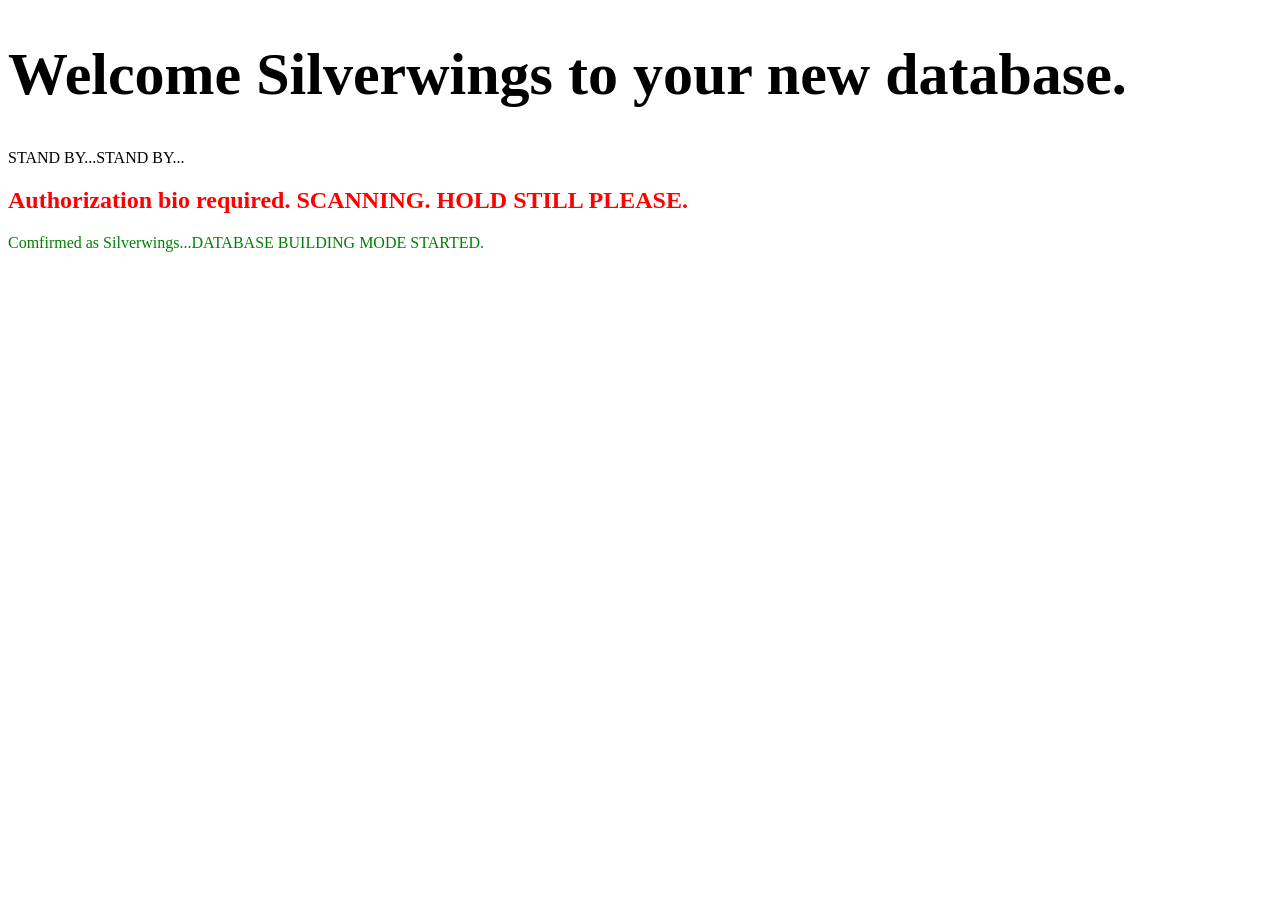
==== index.html @ a47f3df6 "Update index.html" ====
<!DOCTYPE html>
<html>
  <head>
    <title>The Eclipse Database</title>
  </head>
<body>
  <h1 style= "font-size: 60px;"> Welcome Silverwings to your new database.</h1>
  <p>STAND BY...STAND BY...</p>
<h2 style="color:red;">Authorization bio required. SCANNING. HOLD STILL PLEASE.</h2>
  <p style="color:green;">Comfirmed as Silverwings...DATABASE BUILDING MODE STARTED. </p>
</body>


</html>
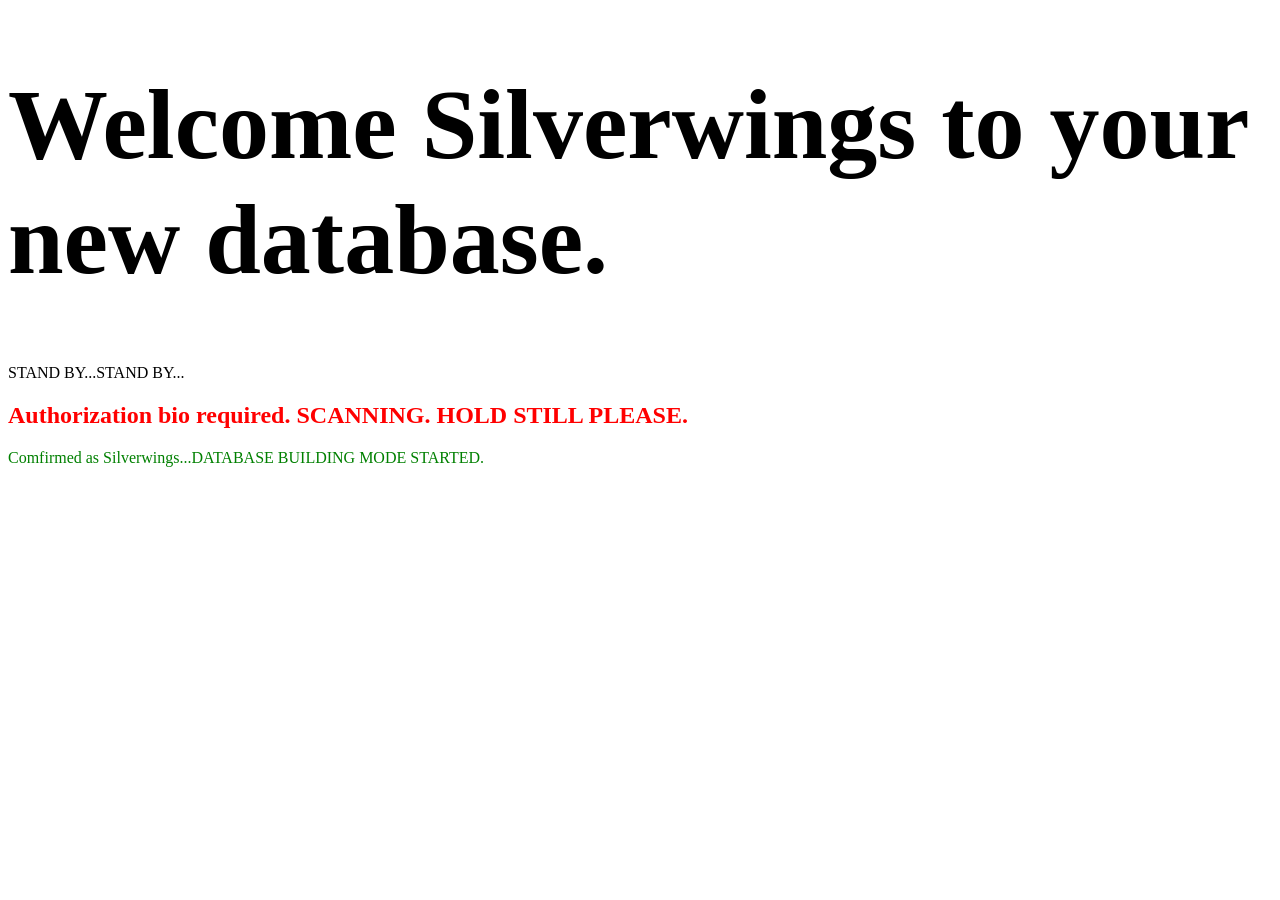
==== commit c5c14b30: "Update index.html" ====
--- a/index.html
+++ b/index.html
@@ -4,7 +4,7 @@
     <title>The Eclipse Database</title>
   </head>
 <body>
-  <h1 style= "font-size: 60px;"> Welcome Silverwings to your new database.</h1>
+  <h1 style= "font-size: 100px;"> Welcome Silverwings to your new database.</h1>
   <p>STAND BY...STAND BY...</p>
 <h2 style="color:red;">Authorization bio required. SCANNING. HOLD STILL PLEASE.</h2>
   <p style="color:green;">Comfirmed as Silverwings...DATABASE BUILDING MODE STARTED. </p>
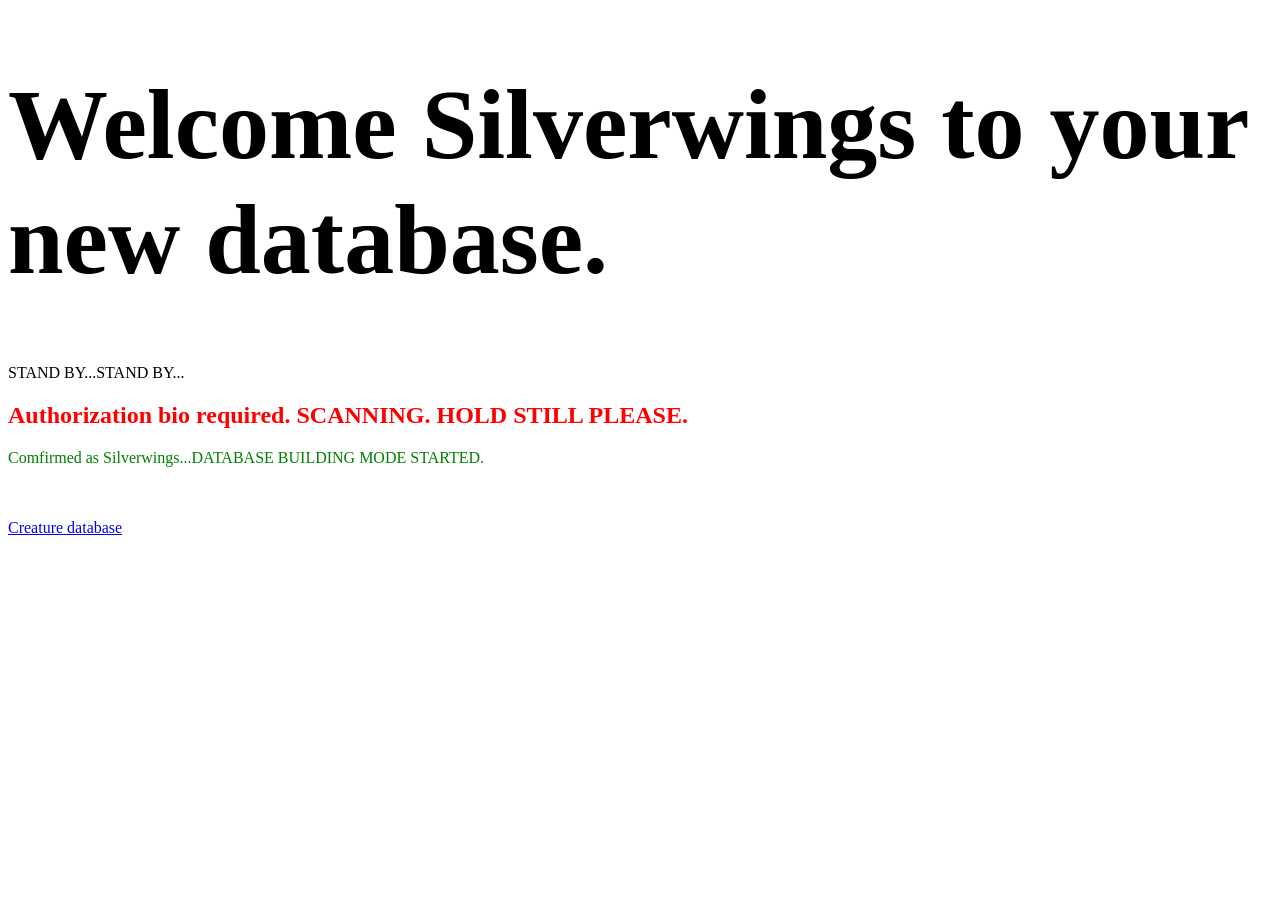
==== commit a674a062: "Update index.html" ====
--- a/index.html
+++ b/index.html
@@ -8,6 +8,11 @@
   <p>STAND BY...STAND BY...</p>
 <h2 style="color:red;">Authorization bio required. SCANNING. HOLD STILL PLEASE.</h2>
   <p style="color:green;">Comfirmed as Silverwings...DATABASE BUILDING MODE STARTED. </p>
+
+  <br>
+  <br>
+
+  <a href="/about">Creature database</a>
 </body>
 
 
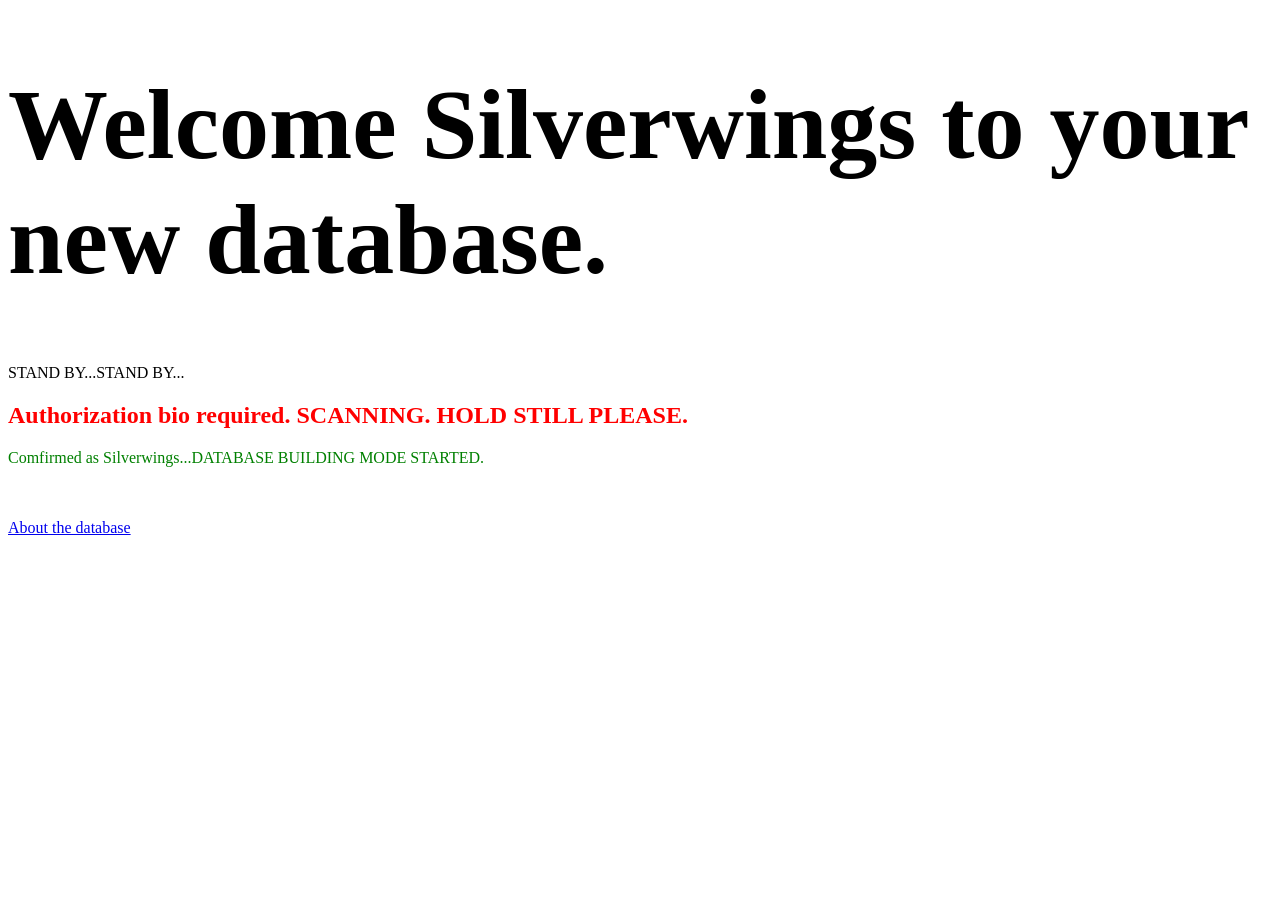
==== commit 94cff2b0: "Update index.html" ====
--- a/index.html
+++ b/index.html
@@ -12,7 +12,7 @@
   <br>
   <br>
 
-  <a href="/about">Creature database</a>
+  <a href="/about">About the database</a>
 </body>
 
 
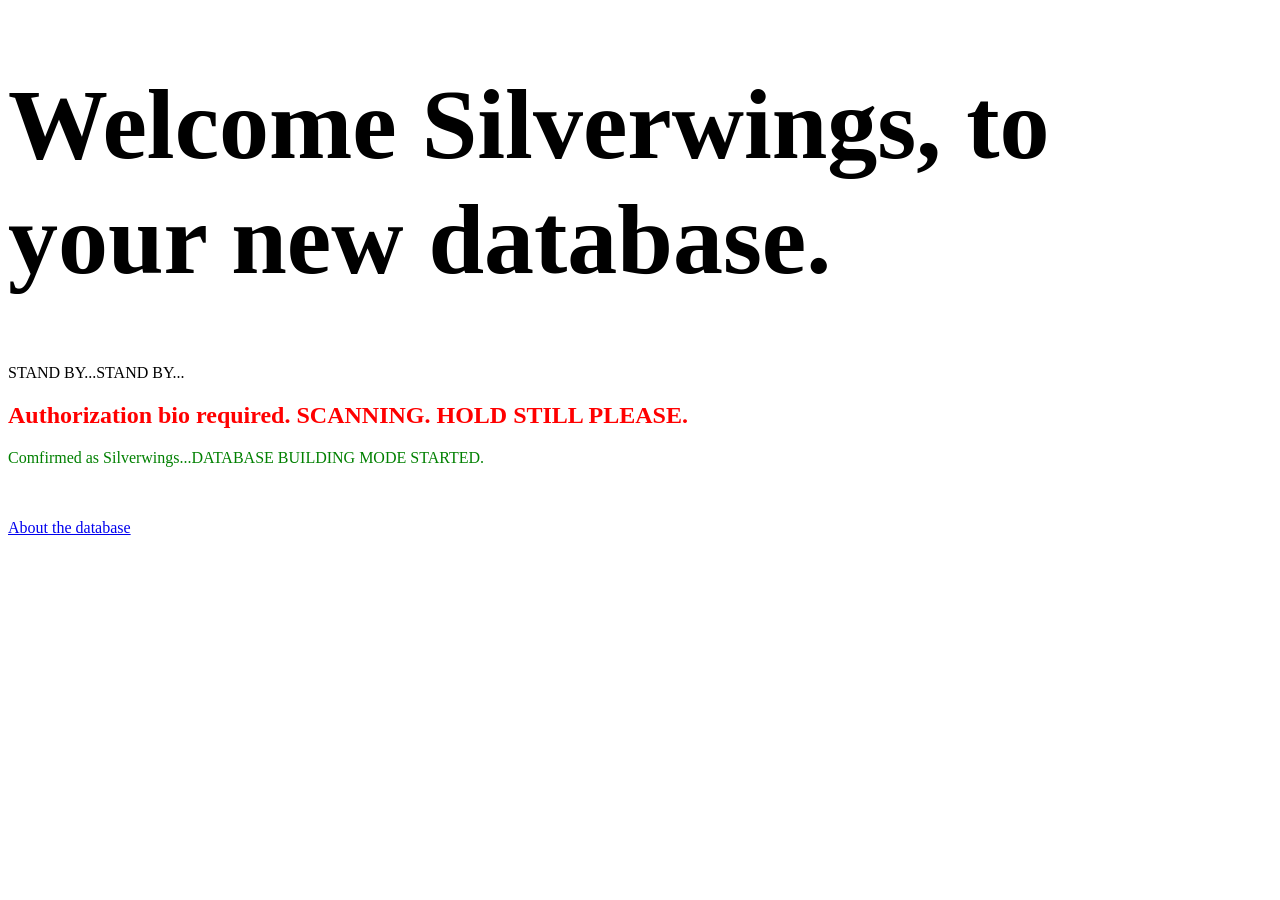
==== commit 2873d40b: "Update index.html" ====
--- a/index.html
+++ b/index.html
@@ -4,7 +4,7 @@
     <title>The Eclipse Database</title>
   </head>
 <body>
-  <h1 style= "font-size: 100px;"> Welcome Silverwings to your new database.</h1>
+  <h1 style= "font-size: 100px;"> Welcome Silverwings, to your new database.</h1>
   <p>STAND BY...STAND BY...</p>
 <h2 style="color:red;">Authorization bio required. SCANNING. HOLD STILL PLEASE.</h2>
   <p style="color:green;">Comfirmed as Silverwings...DATABASE BUILDING MODE STARTED. </p>
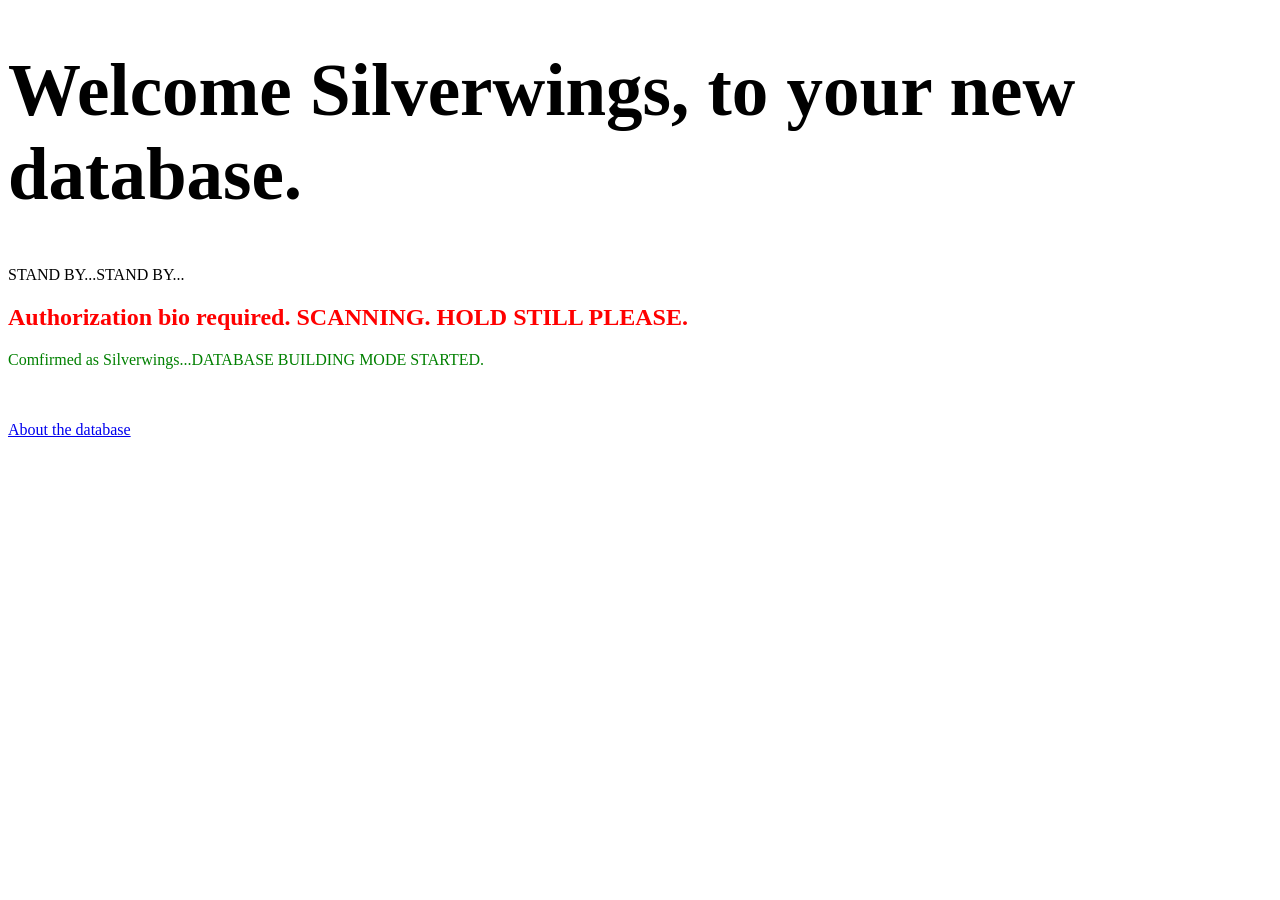
==== commit bdf8edb2: "Update index.html" ====
--- a/index.html
+++ b/index.html
@@ -4,7 +4,7 @@
     <title>The Eclipse Database</title>
   </head>
 <body>
-  <h1 style= "font-size: 100px;"> Welcome Silverwings, to your new database.</h1>
+  <h1 style= "font-size: 73px;"> Welcome Silverwings, to your new database.</h1>
   <p>STAND BY...STAND BY...</p>
 <h2 style="color:red;">Authorization bio required. SCANNING. HOLD STILL PLEASE.</h2>
   <p style="color:green;">Comfirmed as Silverwings...DATABASE BUILDING MODE STARTED. </p>
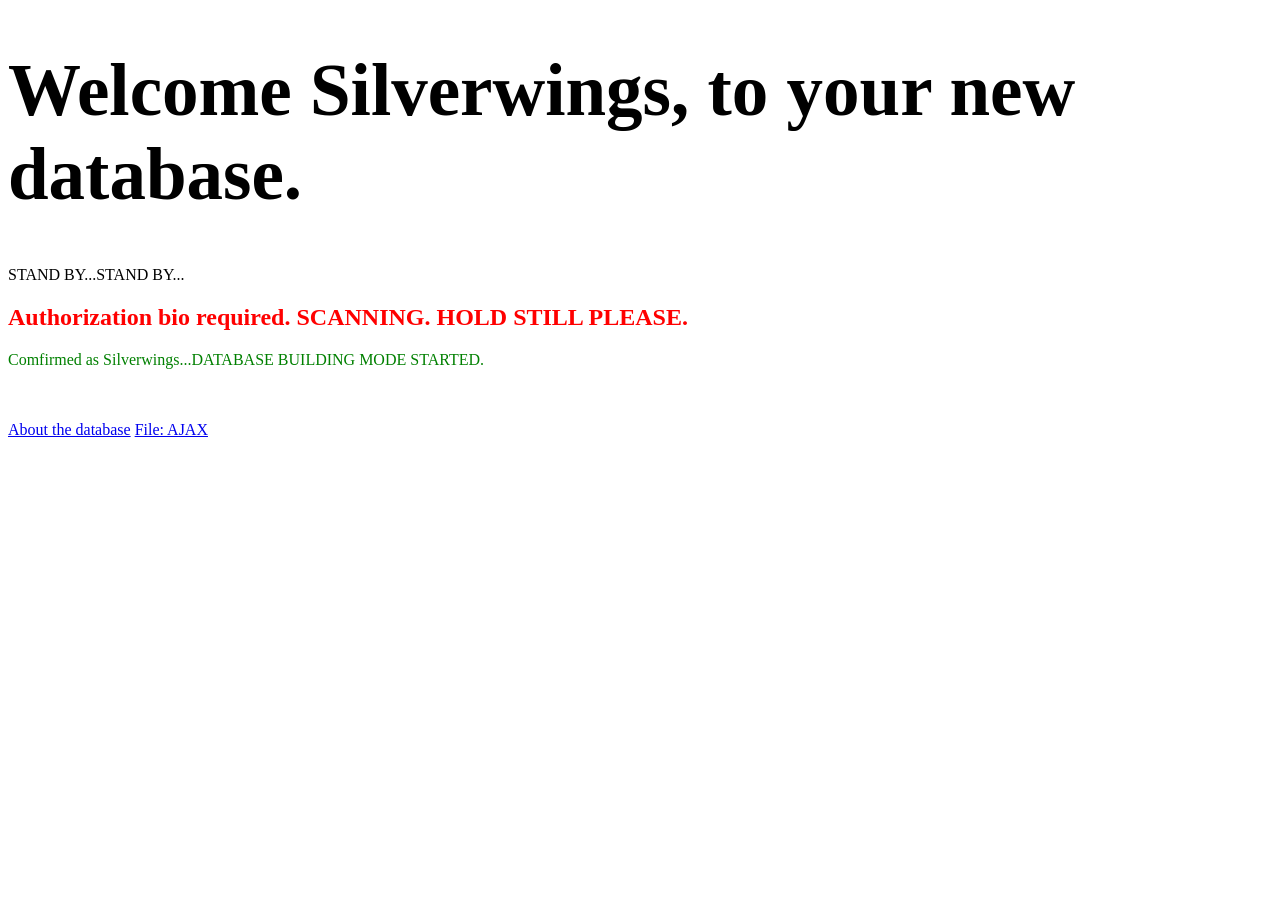
==== commit e4008b1e: "Update index.html" ====
--- a/index.html
+++ b/index.html
@@ -13,6 +13,7 @@
   <br>
 
   <a href="/about">About the database</a>
+  <a href="/ajax">File: AJAX</a>
 </body>
 
 
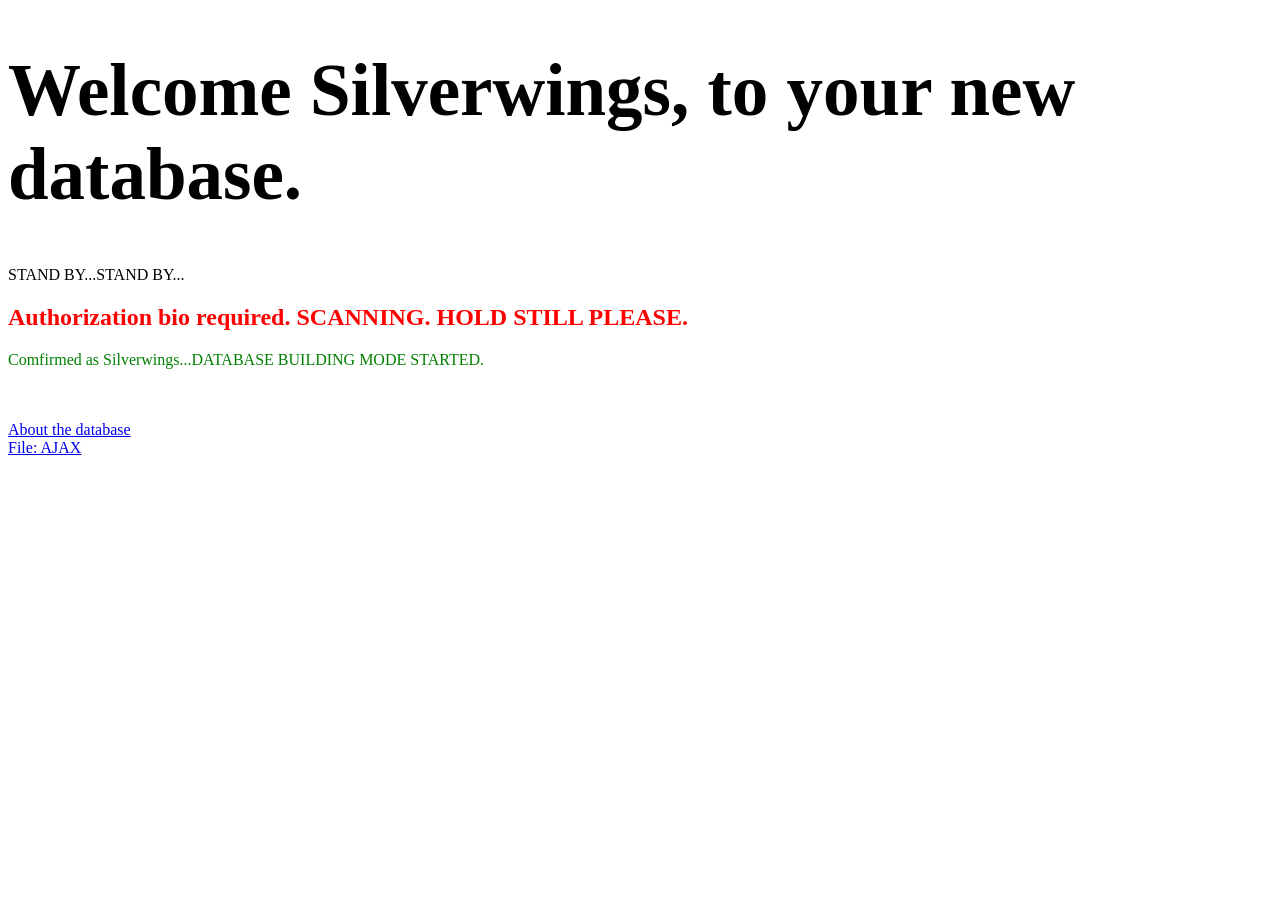
==== commit 41805d29: "Update index.html" ====
--- a/index.html
+++ b/index.html
@@ -13,6 +13,7 @@
   <br>
 
   <a href="/about">About the database</a>
+  <br>
   <a href="/ajax">File: AJAX</a>
 </body>
 
